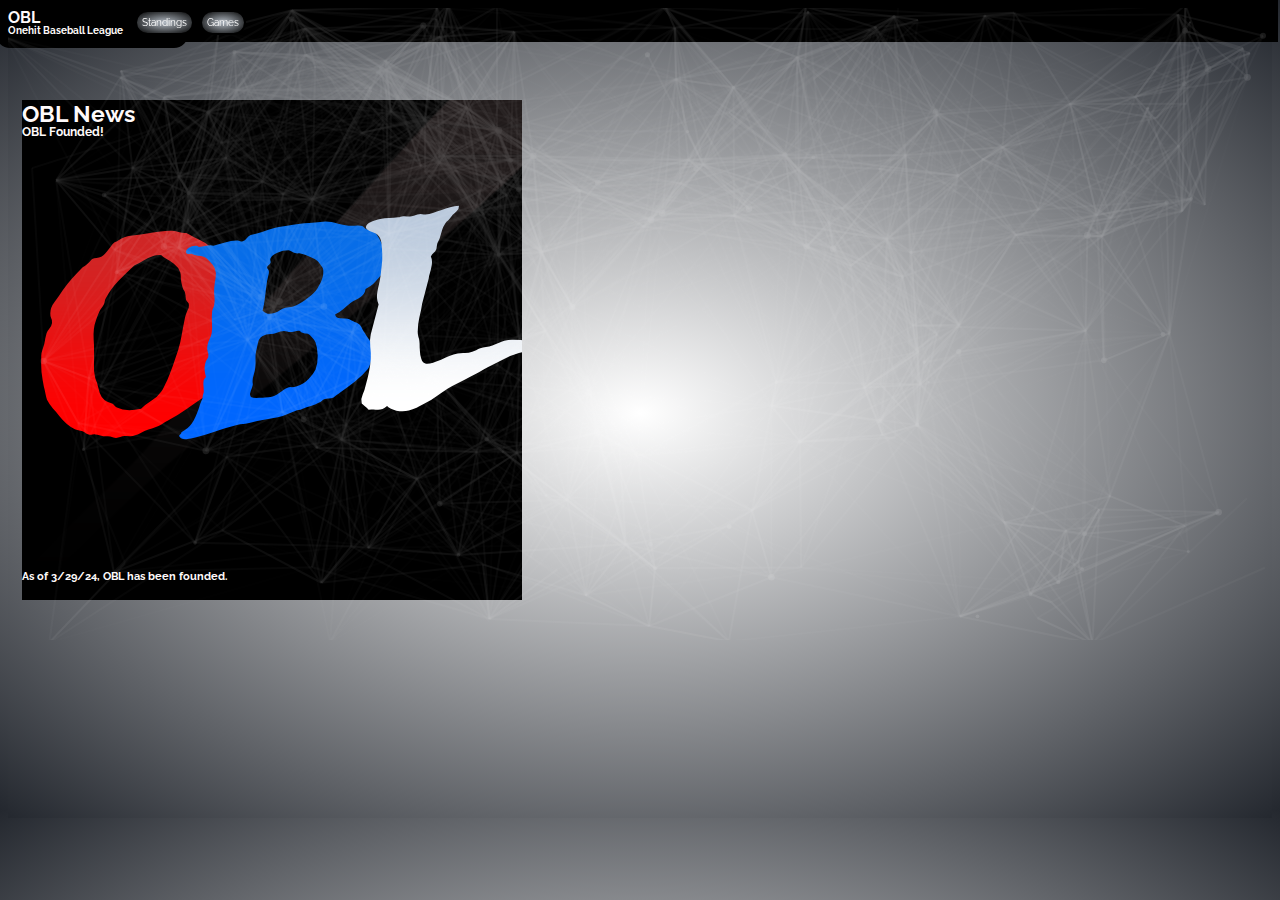
==== index.html @ 661a6323 "Add files via upload" ====
<!DOCTYPE html>
<html>

<head>
  <meta charset="utf-8">
  <meta name="viewport" content="width=device-width, initial-scale=1.0, shrink-to-fit=no">
  <title>Onehit Baseball League | Home</title>
  <link rel="icon" href="OBLLogo.ico">
  <script src="particles.js"></script>
  <script src="particlesloader.js"></script>
  <link href="indexco.css" rel="stylesheet" type="text/css" />
  <link href="https://fonts.googleapis.com/css?family=Raleway" rel="stylesheet" />



  <style>
    .topline {
      border-bottom: 45px solid rgb(0, 0, 0);
      width: 102.98vw;
      position: absolute;
      left: -40px;
      top: -3px;
    }

    .rearline {
      border-bottom: 28.5px solid rgb(0, 0, 0);
      width: 15vw;
      position: absolute;
      left: -4px;
      top: 20px;
      border-radius: 45px;
    }


    .newsframe {
      border-bottom: 500px solid rgb(0, 0, 0);
      width: 500px;
      position: absolute;
      top: 100px;
      left: 22px;
    }

    .recentgameframe {
      border-bottom: 500px solid rgba(255, 255, 255, 0.262);
      width: 500px;
      position: absolute;
      top: 100px;
      left: 35vw;
    }

    .blogframe {
      border-bottom: 125px solid rgba(0, 0, 0, 0.211);
      width: 125px;
      position: absolute;
      top: 100px;
      left: 535px;
    }
  </style>

</head>

<body>

  <div class="topline"></div>
  <div class="newsframe"></div>
  <div class="bottomline"></div>
  <div class="rearline"></div>


  <p class="TopOfLineElement">
    <strong>OBL</strong>
  </p>

  <p class="SecondEle">
    <strong>Onehit Baseball League</strong>
  </p>
  <img class="OBLNewsImage" src="OBLLogo.png" alt="One game, one hit.">
  <p class="OBLNewsTeller">
    <strong>OBL News</strong>
  </p>



  <p class="OBLNewsHeader">
    <strong>OBL Founded!</strong>
  </p>


  <p class="OBLNewsSeller">
    <strong>As of 3/29/24, OBL has been founded.</strong>
  </p>



  <div id="particles-js"></div>
  <button class="DownloadButton" type="button"
    onclick="window.location.href='/standings';" ;>Standings</button>

    <button class="GamesButton" type="button"
    onclick="window.location.href='/games';" ;>Games</button>


  <script>
    window.onload = function () {
      var element = document.getElementById("particles-js");
      element.style.opacity = 1;
      (function fade() {(element.style.opacity -= .1) < 0 ? element.style.display = "none" : setTimeout(fade, 120)})();
    }
  </script>

</body>

</html>
---- indexco.css ----
html, body {
    height: 90vh;
    width: vw;
    
    background: radial-gradient(rgb(255, 255, 255) 0%, rgb(36, 40, 47));
  }
  

  .TopOfLineElement {
    color: rgb(255, 250, 250);
    border-color: rgb(54, 53, 53);
    display: inline-block;
    position: absolute;
    font-size: 15.6px;
    font-family: "Raleway";
    margin: 0;
    padding: 0;
    display: flex;
  }

  .SecondEle {
    color: rgb(255, 250, 250);
    border-color: rgb(54, 53, 53);
    display: inline-block;
    position: absolute;
    font-size: 10px;
    top: 25px;
    font-family: "Raleway";
    margin: 0;
    padding: 0;
    display: flex;
  }

  .DownloadButton {
    color: rgb(255, 255, 255);
    background: radial-gradient(rgb(179, 187, 196) 0%, rgb(0,0,0));
    display: inline-block;
    position: absolute;
    font-size: 10px;
    top: 10px; left: 135px;
    font-family: "Raleway";
    margin: 0;
    padding: 5px;
    display: flex;
    border-radius: 25px;
    border-collapse: collapse;
    outline: none;
    border: 2px solid rgb(0,0,0);
    cursor: pointer;
    transition-duration: 2.5s;
  }

  .GamesButton {
    color: rgb(255, 255, 255);
    background: radial-gradient(rgb(179, 187, 196) 0%, rgb(0,0,0));
    display: inline-block;
    position: absolute;
    font-size: 10px;
    top: 10px; left: 200px;
    font-family: "Raleway";
    margin: 0;
    padding: 5px;
    display: flex;
    border-radius: 25px;
    border-collapse: collapse;
    outline: none;
    border: 2px solid rgb(0,0,0);
    cursor: pointer;
    transition-duration: 2.5s;
  }

  .OBLInsider {
    color: rgb(255, 255, 255);
    background: radial-gradient(rgb(40, 107, 195) 0%, rgb(0,0,0));
    display: inline-block;
    position: absolute;
    font-size: 9px;
    top: 175px; left: 539px;
    font-family: "Raleway";
    margin: 0;
    padding: 5px;
    display: flex;
    border-radius: 25px;
    border-collapse: collapse;
    outline: none;
    border: 2px solid rgb(0,0,0);
    cursor: pointer;
    transition-duration: 2.5s;
  }

  .OBLNewsTeller{
    color: rgb(255, 250, 250);
    border-color: rgb(54, 53, 53);
    display: inline-block;
    position: absolute;
    font-size: 23px;
    top: 100px;
    left: 22px;
    font-family: "Raleway";
    margin: 0;
    padding: 0;
    display: flex;
  }

  .OBLNewsHeader{
    color: rgb(255, 250, 250);
    border-color: rgb(54, 53, 53);
    display: inline-block;
    position: absolute;
    font-size: 12px;
    top: 125px;
    left: 22px;
    font-family: "Raleway";
    margin: 0;
    padding: 0;
    display: flex;
  }

  .OBLRGamesHeader{
    color: rgb(255, 250, 250);
    border-color: rgb(54, 53, 53);
    display: inline-block;
    position: absolute;
    font-size: 23px;
    top: 100px;
    left: 35vw;
    font-family: "Raleway";
    margin: 0;
    padding: 0;
    display: flex;
    height: auto;
  }

  .LeftSidePersonImage{
    color: rgb(255, 250, 250);
    border-color: rgb(255, 255, 255);
    display: inline-block;
    position: absolute;
    top: 140px;
    left: 35vw;
    margin: 0;
    padding: 0;
    display: flex;
    height: auto;
  }

  .LeftSidePersonName{
    color: rgb(0, 0, 0);
    border-color: rgb(255, 255, 255);
    display: inline-block;
    position: absolute;
    top: 340px;
    left: 39vw;
    margin: 0;
    padding: 0;
    display: flex;
    font-family: "Raleway";
    font-size: 30px;
    height: auto;
  }

  .RightSidePersonName{
    color: rgb(0, 0, 0);
    border-color: rgb(255, 255, 255);
    display: inline-block;
    position: absolute;
    top: 340px;
    left: 57vw;
    margin: 0;
    padding: 0;
    display: flex;
    font-family: "Raleway";
    font-size: 30px;
    height: auto;
  }

  .RightSidePersonImage{
    border-color: rgb(255, 255, 255);
    display: inline-block;
    position: absolute;
    top: 140px;
    left: 53vw;
    margin: 0;
    padding: 0;
    display: flex;
    height: auto;
  }

  .LeftSideScore{
    color: rgb(255, 238, 0);
    border-color: rgb(255, 255, 255);
    display: inline-block;
    position: absolute;
    top: 340px;
    left: 45%;
    padding: 0;
    display: flex;
    font-size: 100px;
    font-family: "Raleway";
    margin:auto;
    height: auto;
  }

  .OBLNewsSeller{
    color: rgb(255, 250, 250);
    border-color: rgb(54, 53, 53);
    display: inline-block;
    position: absolute;
    font-size: 10.8px;
    top: 570px;
    left: 22px;
    font-family: "Raleway";
    margin: 0;
    padding: 0;
    display: flex;
  }

  .Promise{
    color: rgb(255, 250, 250);
    border-color: rgb(54, 53, 53);
    display: inline-block;
    position: absolute;
    font-size: 10.8px;
    top: 600px;
    left: 14px;
    font-family: "Raleway";
    margin: 0;
    padding: 0;
    display: flex;
  }

  .OBLInsiderHeader{
    color: rgb(255, 250, 250);
    border-color: rgb(54, 53, 53);
    display: inline-block;
    position: absolute;
    font-size: 7px;
    top: 110px;
    left: 545px;
    font-family: "Raleway";
    margin: 0;
    padding: 0;
    display: flex;
  }

  .OBLNewsImage {
      width: auto;
      position: absolute;
    top: 100px;
    left: 22px;
  }


  .DownloadButton:hover {
    border: 2px solid rgb(255, 255, 255);
  }

  .GamesButton:hover {
    border: 2px solid rgb(255, 255, 255);
  }


  .OBLInsider:hover {
    border: 2px solid rgb(89, 255, 0);
    background: radial-gradient(rgb(40, 107, 195) 0%, rgba(223, 239, 1, 0.411));
  }
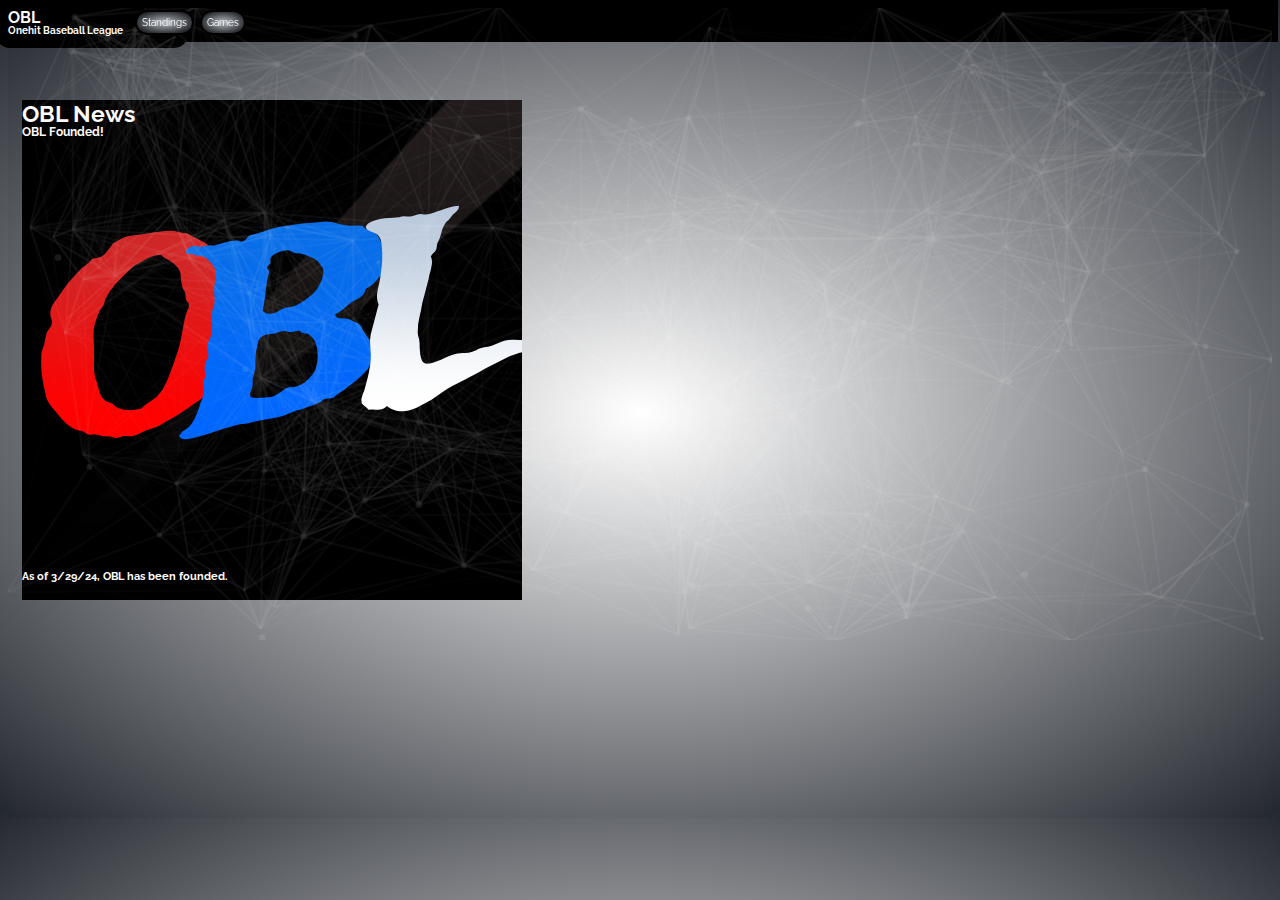
==== commit bdc49569: "Update index.html" ====
--- a/index.html
+++ b/index.html
@@ -94,10 +94,10 @@
 
   <div id="particles-js"></div>
   <button class="DownloadButton" type="button"
-    onclick="window.location.href='/standings';" ;>Standings</button>
+    onclick="window.location.href='https://intechill.github.io/OBLWebsite/standings';" ;>Standings</button>
 
     <button class="GamesButton" type="button"
-    onclick="window.location.href='/games';" ;>Games</button>
+    onclick="window.location.href='https://intechill.github.io/OBLWebsite/games/';" ;>Games</button>
 
 
   <script>
@@ -110,4 +110,4 @@
 
 </body>
 
-</html>+</html>
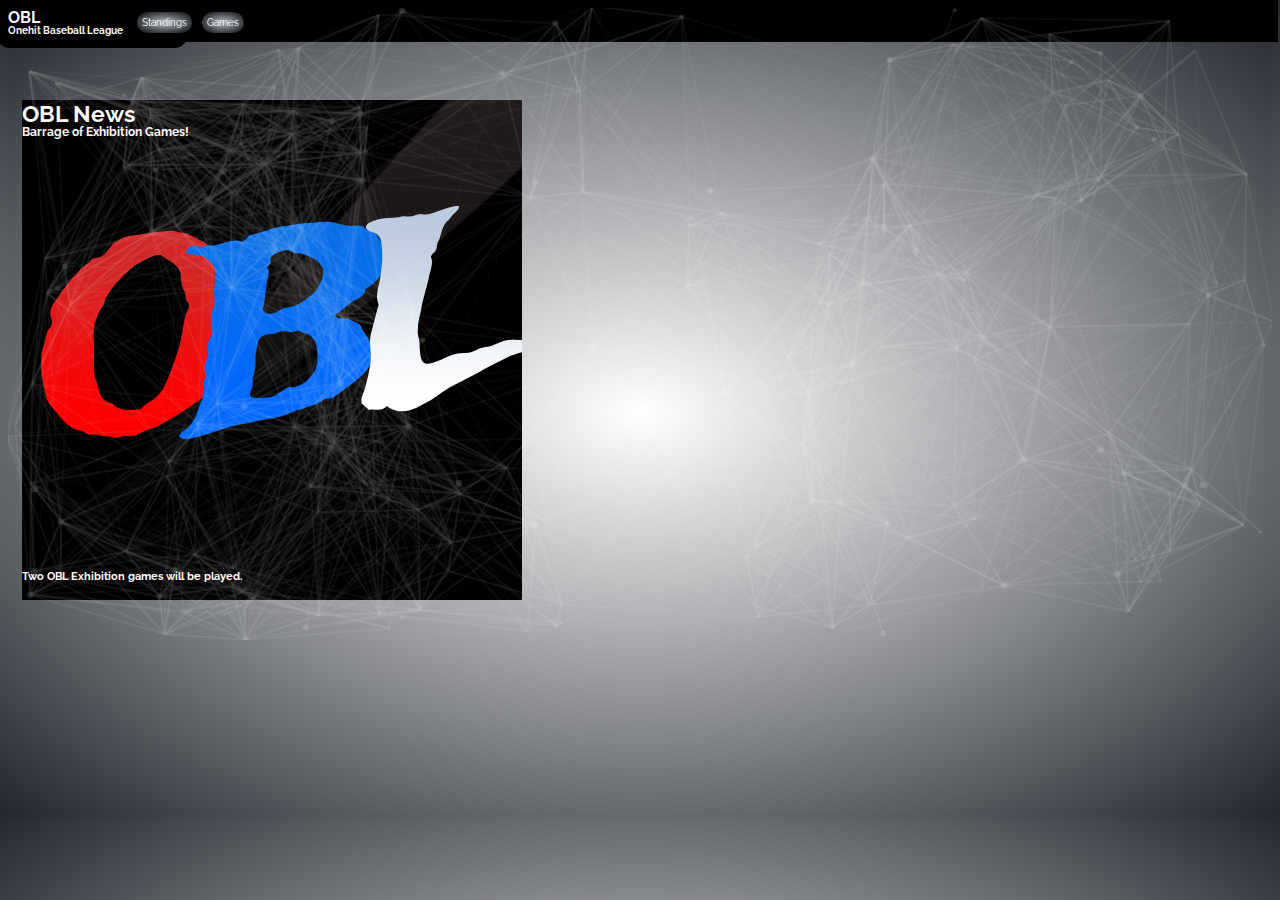
==== commit 3c7a1a4b: "Update index.html" ====
--- a/index.html
+++ b/index.html
@@ -82,12 +82,12 @@
 
 
   <p class="OBLNewsHeader">
-    <strong>OBL Founded!</strong>
+    <strong>Barrage of Exhibition Games!</strong>
   </p>
 
 
   <p class="OBLNewsSeller">
-    <strong>As of 3/29/24, OBL has been founded.</strong>
+    <strong>Two OBL Exhibition games will be played.</strong>
   </p>
 
 
